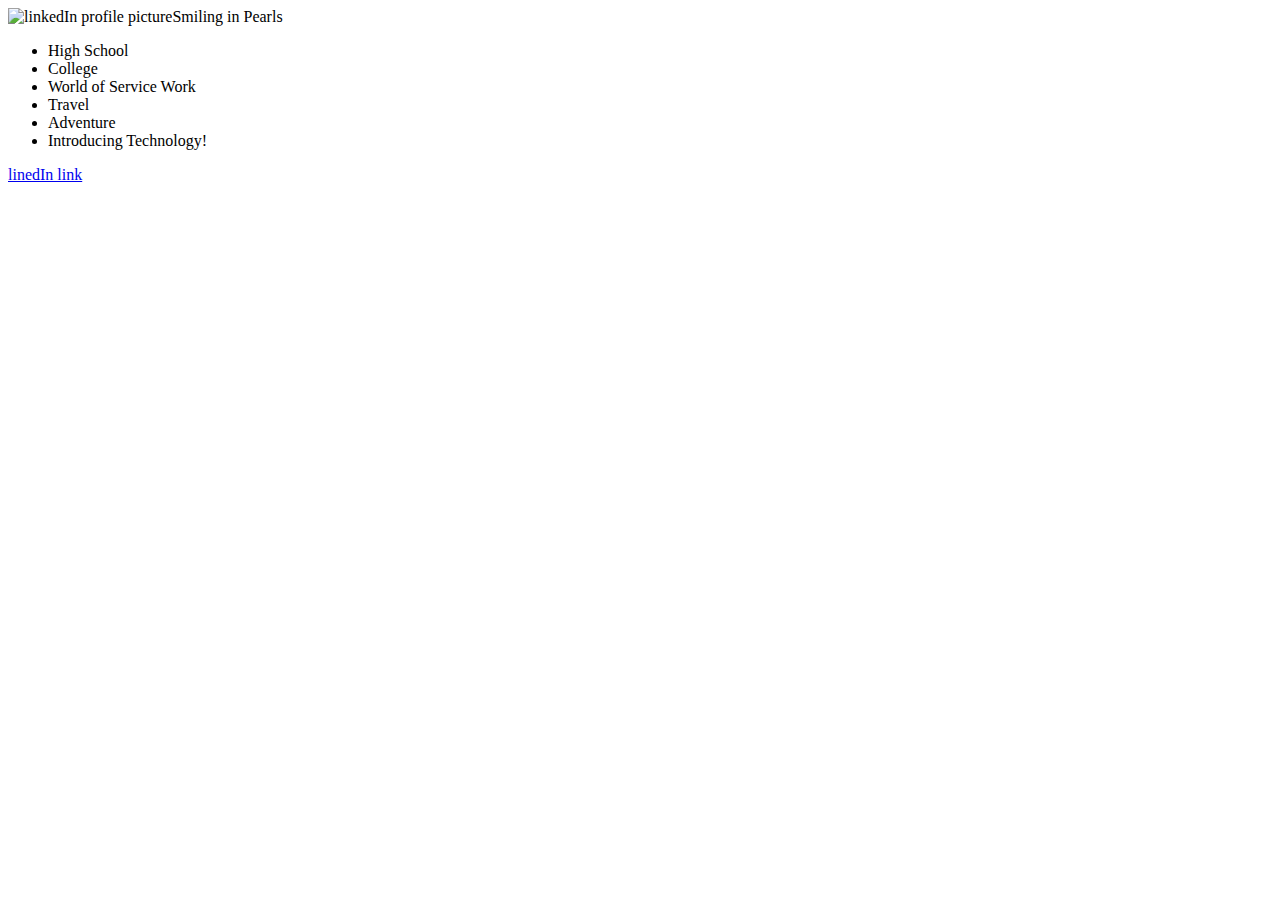
==== index.html @ 7b38c31c "aboutMe" ====
<!DOCTYPE html>
<html lang="en">
<head>
    <meta charset="UTF-8">
    <meta name="viewport" content="width=device-width, initial-scale=1.0">
    <title>Document</title>
</head>
<body>
    <!-- Complete the following steps. Once you are done create a new repository in github, deploy this file to github and send a link to the project in Google Classroom-->
    <!-- 1. add an H1 tag with your name (hint try using emmet by typing H1 and hit tab) →
 
    <h1>Lauren R. Moore</h1>
     <!-- 2. Add a photo of yourself below your h1 heading  -->
    <img src="https://media-exp1.licdn.com/dms/image/C4E03AQFGVh7BetDiWw/profile-displayphoto-shrink_100_100/0/1570661727179?e=1622678400&v=beta&t=clKkiR_ze61KGuQrbol3XUeZa1N51Pnhb8YZtbdf0n4" alt="linkedIn profile picture"
 
    <h2>Smiling in Pearls</h2>

    <ul>
    <li>High School</li>    
    <li>College</li>    
    <li>World of Service Work</li>    
    <li>Travel</li> 
    <li>Adventure</li>   
    <li>Introducing Technology!</li>
    </ul>





   
    <!-- 3. Below your photo add an h2 tag with a caption that describes the photo. The size won't' make sense for a caption but we will edit this later with CSS  -->
 
    <!-- 4. Below your link create an unordered list with multiple list items in it. The list items should include a timeline about you, facts about you, or you can have two lists that include both. -->
 
    <!-- 5. Add a link at the bottom of your page that links to your linkedIn account.  -->
 
    <!-- 6. If you want to go above and beyond and extra flourishes to you page, that would be encouraged and celebrated! -->
 
    <!-- 7. Deploy this page to  your github and submit the link to your repository. Make sure that everything works on Liver Server before you deploy your page!  -->
 
    <!--  -->

<footer><a href="www.linkedin.com/in/lauren-r-m-a233b321">linedIn link</a></footer>
<footer class="bottom"></footer>
   
</body>



</html>
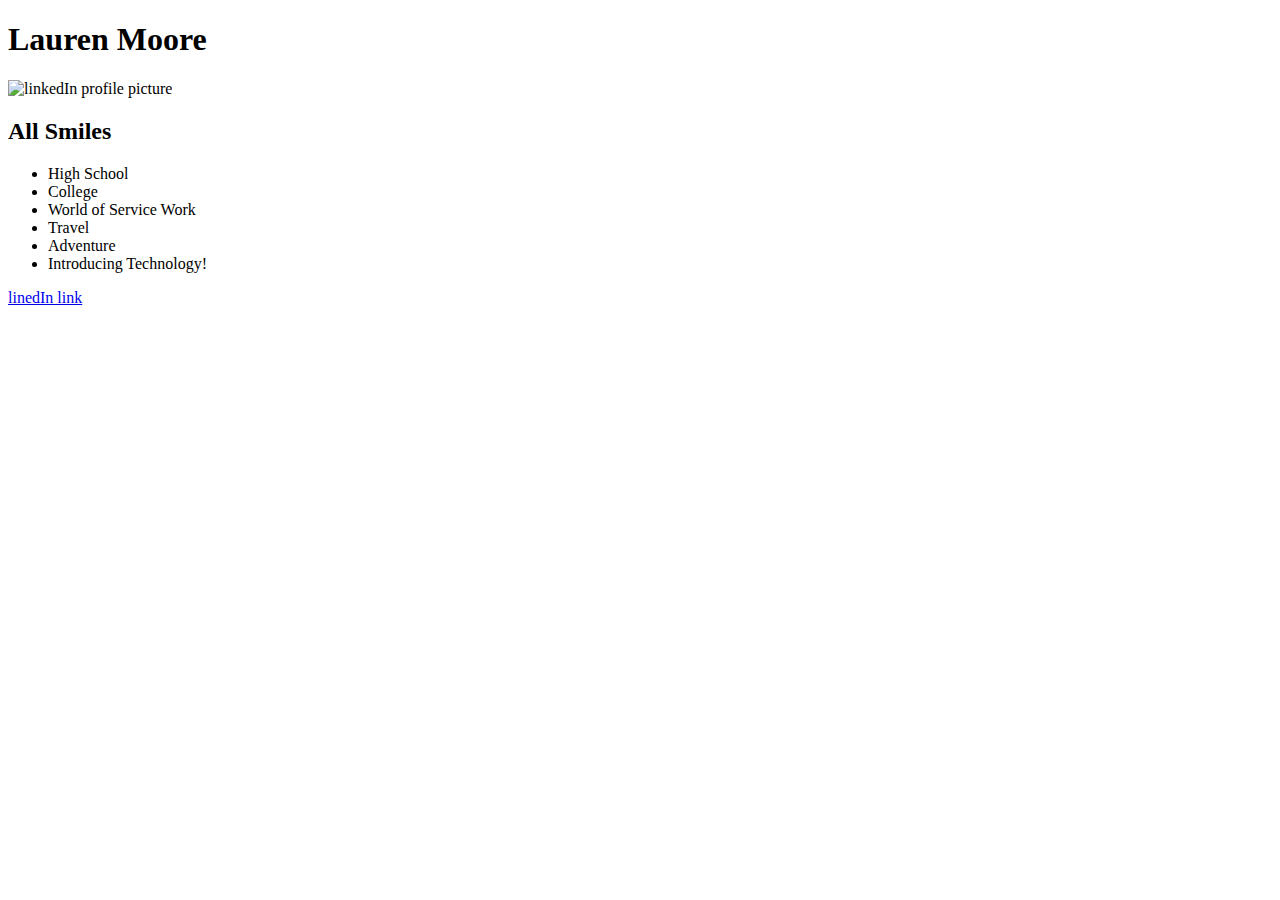
==== commit 0d40d849: "day three!" ====
--- a/index.html
+++ b/index.html
@@ -3,6 +3,8 @@
 <!DOCTYPE html>
 <html lang="en">
 <head>
+
+    <h1>Lauren Moore</h1>
     <meta charset="UTF-8">
     <meta name="viewport" content="width=device-width, initial-scale=1.0">
     <title>Document</title>
@@ -10,12 +12,13 @@
 <body>
     <!-- Complete the following steps. Once you are done create a new repository in github, deploy this file to github and send a link to the project in Google Classroom-->
     <!-- 1. add an H1 tag with your name (hint try using emmet by typing H1 and hit tab) →
+      
+
+
+     <!-- 2. Add a photo of yourself below your h1 heading  -->
+    <img src="https://media-exp1.licdn.com/dms/image/C4E03AQFGVh7BetDiWw/profile-displayphoto-shrink_100_100/0/1570661727179?e=1622678400&v=beta&t=clKkiR_ze61KGuQrbol3XUeZa1N51Pnhb8YZtbdf0n4" alt="linkedIn profile picture">
  
-    <h1>Lauren R. Moore</h1>
-     <!-- 2. Add a photo of yourself below your h1 heading  -->
-    <img src="https://media-exp1.licdn.com/dms/image/C4E03AQFGVh7BetDiWw/profile-displayphoto-shrink_100_100/0/1570661727179?e=1622678400&v=beta&t=clKkiR_ze61KGuQrbol3XUeZa1N51Pnhb8YZtbdf0n4" alt="linkedIn profile picture"
- 
-    <h2>Smiling in Pearls</h2>
+    <h2>All Smiles</h2>
 
     <ul>
     <li>High School</li>    
@@ -44,7 +47,6 @@
     <!--  -->
 
 <footer><a href="www.linkedin.com/in/lauren-r-m-a233b321">linedIn link</a></footer>
-<footer class="bottom"></footer>
    
 </body>
 
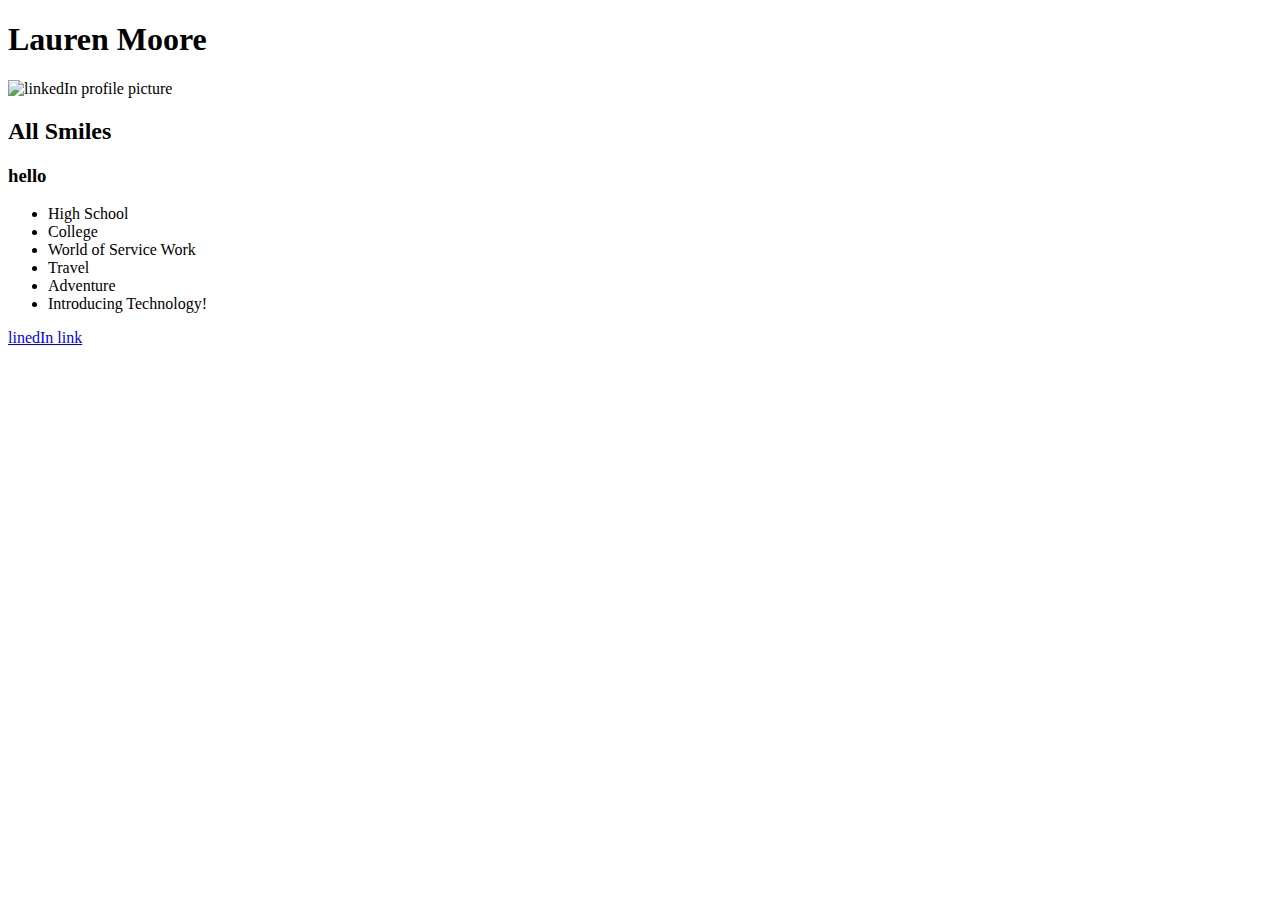
==== commit 3b3b87e6: "please work" ====
--- a/index.html
+++ b/index.html
@@ -19,6 +19,7 @@
     <img src="https://media-exp1.licdn.com/dms/image/C4E03AQFGVh7BetDiWw/profile-displayphoto-shrink_100_100/0/1570661727179?e=1622678400&v=beta&t=clKkiR_ze61KGuQrbol3XUeZa1N51Pnhb8YZtbdf0n4" alt="linkedIn profile picture">
  
     <h2>All Smiles</h2>
+    <h3>hello</h3>
 
     <ul>
     <li>High School</li>    
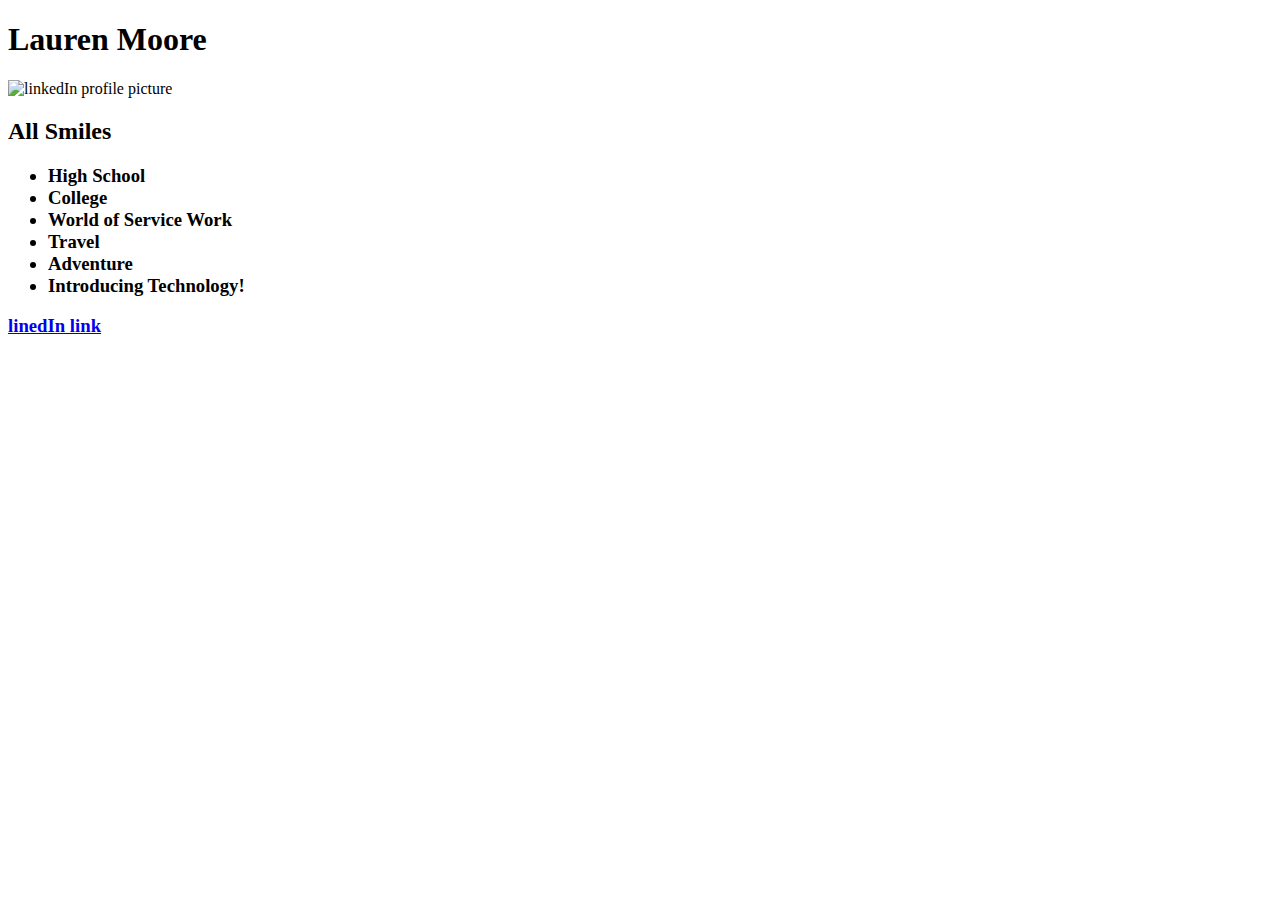
==== commit cbe3e78d: "hwday5" ====
--- a/index.html
+++ b/index.html
@@ -19,7 +19,7 @@
     <img src="https://media-exp1.licdn.com/dms/image/C4E03AQFGVh7BetDiWw/profile-displayphoto-shrink_100_100/0/1570661727179?e=1622678400&v=beta&t=clKkiR_ze61KGuQrbol3XUeZa1N51Pnhb8YZtbdf0n4" alt="linkedIn profile picture">
  
     <h2>All Smiles</h2>
-    <h3>hello</h3>
+    <h3>
 
     <ul>
     <li>High School</li>    
@@ -49,6 +49,12 @@
 
 <footer><a href="www.linkedin.com/in/lauren-r-m-a233b321">linedIn link</a></footer>
    
+
+
+
+
+
+
 </body>
 
 
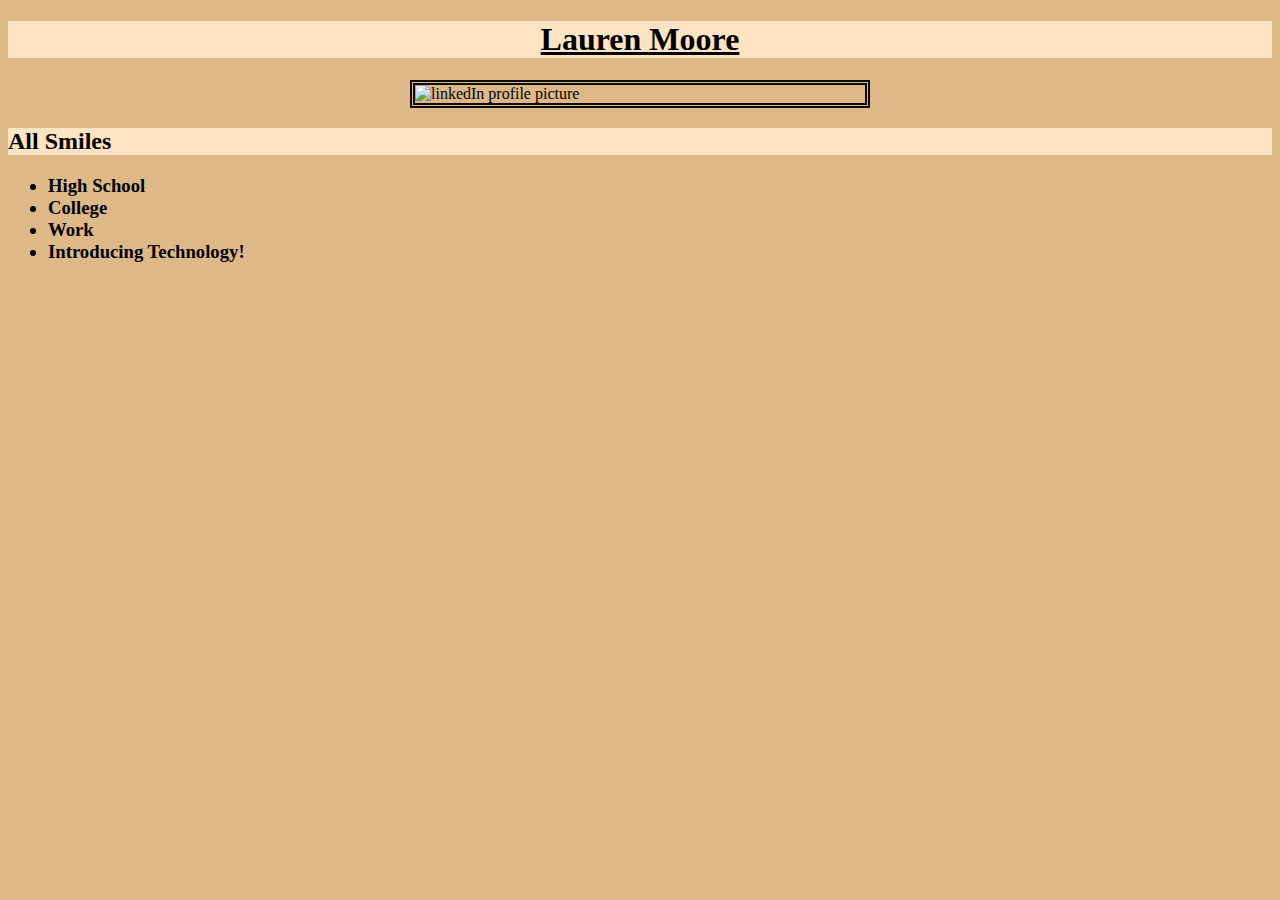
==== commit e761c849: "work" ====
--- a/index.html
+++ b/index.html
@@ -4,19 +4,31 @@
 <html lang="en">
 <head>
 
-    <h1>Lauren Moore</h1>
+    <!--Code for styling-->
+    <link rel="stylesheet" href="https://fonts.googleapis.com/icon?family=Material+Icons">
+    <link rel="stylesheet" href="https://code.getmdl.io/1.3.0/material.indigo-pink.min.css">
+    <script defer src="https://code.getmdl.io/1.3.0/material.min.js"></script>
+    <u><h1>Lauren Moore</h1></u>
     <meta charset="UTF-8">
     <meta name="viewport" content="width=device-width, initial-scale=1.0">
     <title>Document</title>
+    <link href="./style.css" rel="stylesheet">
+  <!--Code for styling-->
+
+
 </head>
 <body>
+
+  <a href=""> </a>
     <!-- Complete the following steps. Once you are done create a new repository in github, deploy this file to github and send a link to the project in Google Classroom-->
     <!-- 1. add an H1 tag with your name (hint try using emmet by typing H1 and hit tab) →
       
 
 
-     <!-- 2. Add a photo of yourself below your h1 heading  -->
-    <img src="https://media-exp1.licdn.com/dms/image/C4E03AQFGVh7BetDiWw/profile-displayphoto-shrink_100_100/0/1570661727179?e=1622678400&v=beta&t=clKkiR_ze61KGuQrbol3XUeZa1N51Pnhb8YZtbdf0n4" alt="linkedIn profile picture">
+     2. Add a photo of yourself below your h1 heading  -->
+
+     
+    <img style='border:5px double hsl(0, 4%, 5%)' src="https://media-exp1.licdn.com/dms/image/C4E03AQFGVh7BetDiWw/profile-displayphoto-shrink_100_100/0/1570661727179?e=1622678400&v=beta&t=clKkiR_ze61KGuQrbol3XUeZa1N51Pnhb8YZtbdf0n4" alt="linkedIn profile picture">
  
     <h2>All Smiles</h2>
     <h3>
@@ -24,12 +36,9 @@
     <ul>
     <li>High School</li>    
     <li>College</li>    
-    <li>World of Service Work</li>    
-    <li>Travel</li> 
-    <li>Adventure</li>   
+    <li>Work</li>    
     <li>Introducing Technology!</li>
     </ul>
-
 
 
 
@@ -47,11 +56,33 @@
  
     <!--  -->
 
-<footer><a href="www.linkedin.com/in/lauren-r-m-a233b321">linedIn link</a></footer>
-   
 
 
 
+
+
+
+                  <!--random text card -->
+<!-- 
+<div class="demo-card-wide mdl-card mdl-shadow--2dp">
+    <div class="mdl-card__title">
+      <h2 class="mdl-card__title-text">Welcome</h2>
+    </div>
+    <div class="mdl-card__supporting-text">
+      Lorem ipsum dolor sit amet, consectetur adipiscing elit.
+      Mauris sagittis pellentesque lacus eleifend lacinia...
+    </div>
+    <div class="mdl-card__actions mdl-card--border">
+      <a class="mdl-button mdl-button--colored mdl-js-button mdl-js-ripple-effect">
+        Get Started
+      </a>
+    </div>
+    <div class="mdl-card__menu">
+      <button class="mdl-button mdl-button--icon mdl-js-button mdl-js-ripple-effect">
+        <i class="material-icons">share</i>
+      </button>
+    </div>
+  </div> -->
 
 
 
--- a/style.css
+++ b/style.css
@@ -0,0 +1,58 @@
+p {
+font-family: Lucida, Georgia; 
+}
+
+body{
+    background-color: burlywood;
+}
+
+
+
+h1{
+background-color: bisque;
+text-align: center;
+
+}
+
+h2{
+background-color:  bisque;
+text-align: left;
+}
+
+img{
+margin: auto;
+display: block;
+width: 150px;
+
+   }
+
+
+
+@media (max-width:400px){
+   body{
+       background-color: black;
+   }
+   img{
+
+   display: none; 
+   }
+}
+
+@media (min-width: 750px){
+img{
+width: 450px;
+
+}
+}
+
+.demo-card-wide.mdl-card {
+    width: 512px;
+  }
+  .demo-card-wide > .mdl-card__title {
+    color: #fff;
+    height: 176px;
+    background: url('../bootstrapIntro/Images/zane-lee-KYhAYwhpQH4-unsplash.jpg') center / cover;
+  }
+  .demo-card-wide > .mdl-card__menu {
+    color: #fff;
+  }